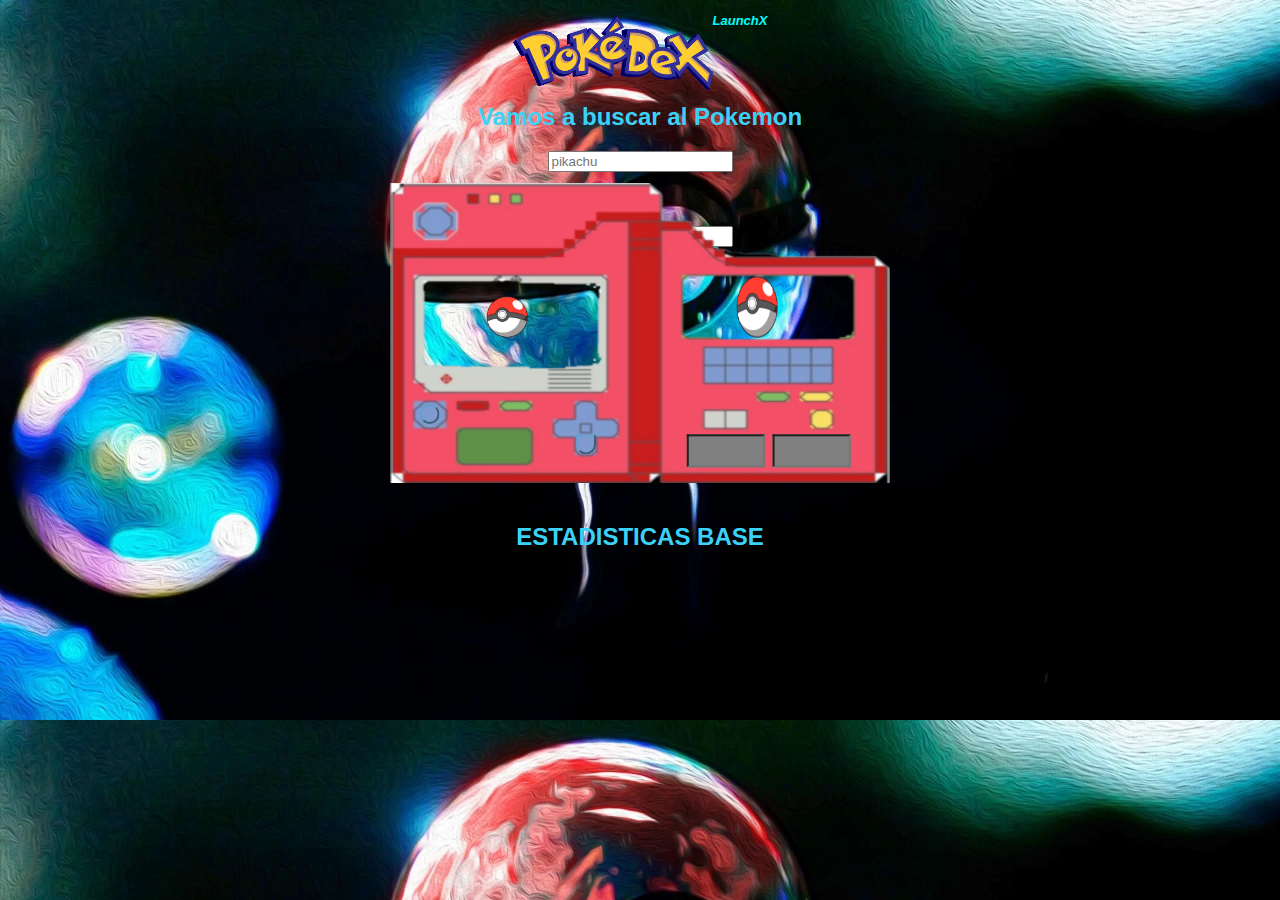
==== index.html @ 662c82c0 "fix:code" ====
<!DOCTYPE html>
<html lang="en">
<head>
    <meta charset="UTF-8">
    <meta http-equiv="X-UA-Compatible" content="IE=edge">
    <meta name="viewport" content="width=device-width, initial-scale=1.0">
    <title>Pokedex LaunchX</title>
    <link rel="stylesheet" href="./pokedex.css">
    
</head>
<body>
    <header>
         <h1><img src="./img/pokedeex.png" alt="logo" width="200px"></h1>
         <p>LaunchX</p>
    </header>
    <section>
        <h2>Vamos a buscar al Pokemon</h2>
        <input type="text" placeholder="pikachu" id="pokeName" name="pokeName"><br>
        <img class="pokemon" src="./img/pokeball.png" alt="Pokemon" id="pokeImg" width="100px">
        <img class="shiny" src="./img/pokeball.png" alt="Pokemon2" id="pokeImg2" width="100px"> 
        <img class="poke" src="./img/pokedeex1.png" alt="pokedeex" width="180px"><br>
        <button class="bot" onclick="fetchPokemon()"></button><br>
        <button class="botTab" onclick=""></button><br>
        <input class="typ" type="text"id="typ" name="type" readonly value="">
        <input class="typ2" type="text" id="typ2" name="type2" readonly value="">
        <input class="nme1" type="text" id="nme" name="nme" readonly value="">
    </section>
    <h2>ESTADISTICAS BASE</h2>
    </body>
<footer>
    <script src="./POKEDEX.js"></script>
</footer>
</html>
---- pokedex.css ----
*{
    font-family: Arial, Helvetica, sans-serif;
}
header{
    width: 100%;
    height: 100px;
    display: inline-flex;
    flex-wrap: wrap;
    color: aqua;    
    justify-content: center;
    font-style: italic;
    font-size: small;
    font-weight: bold;
}
body{
    color: #3cd2f8;
    margin: 0%;
    text-align: center;
    background-image: url(./img/pokeball.jpg);
    background-repeat: repeat;
    background-size: 100%;
    display: block;
}
section{
    position: relative;
    margin-top: -17px;    
    width: 100%;
    height: 400px;
    color: #3cd2f8;
}
.poke{
    width: 500px;
    height: 300px;
    position: absolute;
    top: 50%;
    left: 50%;
    transform: translate(-50%, -40%);
}
.pokemon{
    position: absolute;
    top: 50%;
    left: 50%;
    transform: translate(-180%, -20%);
}
.shiny{
    width: 100px;
    height: 70px;
    position: absolute;
    top: 50%;
    left: 50%;
    transform: translate(70%, -44%);
}
.bot{
    width: 20px;
    height: 20px;
    border-radius: 100%;
    border-color: rgb(100, 159, 207);
    position: absolute;
    top: 50%;
    left: 50%;
    transform: translate(-1102%, 505%);
    background-color: transparent;   
}
table {
    background-color: transparent;
    width: 100%;
    border: 2px solid #ee0b0b;
}
th, td {
    font-weight: bolder;
    width: 10%;
    text-align: center;                
    border: 8px solid #ee0b0b;
    color: #ee0b0b;                
}
.typ {
    width: 70px;
    height: 27px;
    position: absolute;
    top: 50%;
    left: 50%;
    transform: translate(60%, 398%);
    background-color: grey;
    text-align: center;
    color: whitesmoke;
}
.typ2 {
    width: 70px;
    height: 27px;
    position: absolute;
    top: 50%;
    left: 50%;
    transform: translate(170%, 398%);
    background-color: grey;
    text-align: center;
    color: whitesmoke;
}
.botTab{
    width: 20px;
    height: 20px;
    border-bottom-right-radius: 100%;
    border-bottom-left-radius: 100%;
    border-color: rgb(100, 159, 207);
    position: absolute;
    top: 50%;
    left: 50%;
    transform: translate(-320%, 657%);
    background-color: transparent;
}
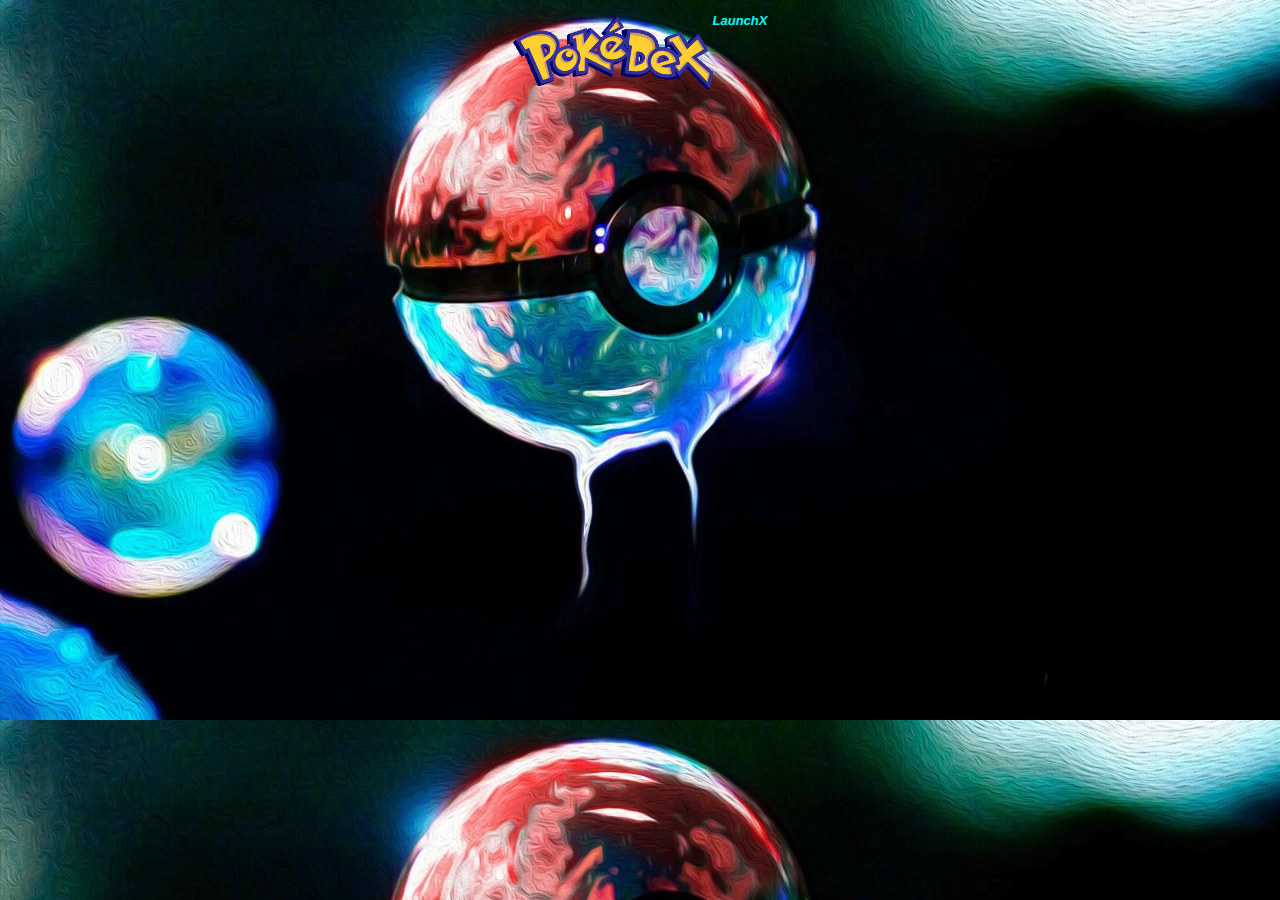
==== commit 4a381407: "index" ====
--- a/index.html
+++ b/index.html
@@ -13,21 +13,5 @@
          <h1><img src="./img/pokedeex.png" alt="logo" width="200px"></h1>
          <p>LaunchX</p>
     </header>
-    <section>
-        <h2>Vamos a buscar al Pokemon</h2>
-        <input type="text" placeholder="pikachu" id="pokeName" name="pokeName"><br>
-        <img class="pokemon" src="./img/pokeball.png" alt="Pokemon" id="pokeImg" width="100px">
-        <img class="shiny" src="./img/pokeball.png" alt="Pokemon2" id="pokeImg2" width="100px"> 
-        <img class="poke" src="./img/pokedeex1.png" alt="pokedeex" width="180px"><br>
-        <button class="bot" onclick="fetchPokemon()"></button><br>
-        <button class="botTab" onclick=""></button><br>
-        <input class="typ" type="text"id="typ" name="type" readonly value="">
-        <input class="typ2" type="text" id="typ2" name="type2" readonly value="">
-        <input class="nme1" type="text" id="nme" name="nme" readonly value="">
-    </section>
-    <h2>ESTADISTICAS BASE</h2>
     </body>
-<footer>
-    <script src="./POKEDEX.js"></script>
-</footer>
-</html>
+</html>--- a/pokedex.css
+++ b/pokedex.css
@@ -19,7 +19,6 @@
     background-image: url(./img/pokeball.jpg);
     background-repeat: repeat;
     background-size: 100%;
-    display: block;
 }
 section{
     position: relative;
@@ -107,3 +106,14 @@
     transform: translate(-320%, 657%);
     background-color: transparent;
 }
+.nme1 {
+    width: 70px;
+    height: 30px;
+    position: absolute;
+    top: 50%;
+    left: 50%;
+    transform: translate(-237%, 349%);
+    background-color: rgb(77, 185, 95);
+    text-align: center;
+    color: whitesmoke;
+}
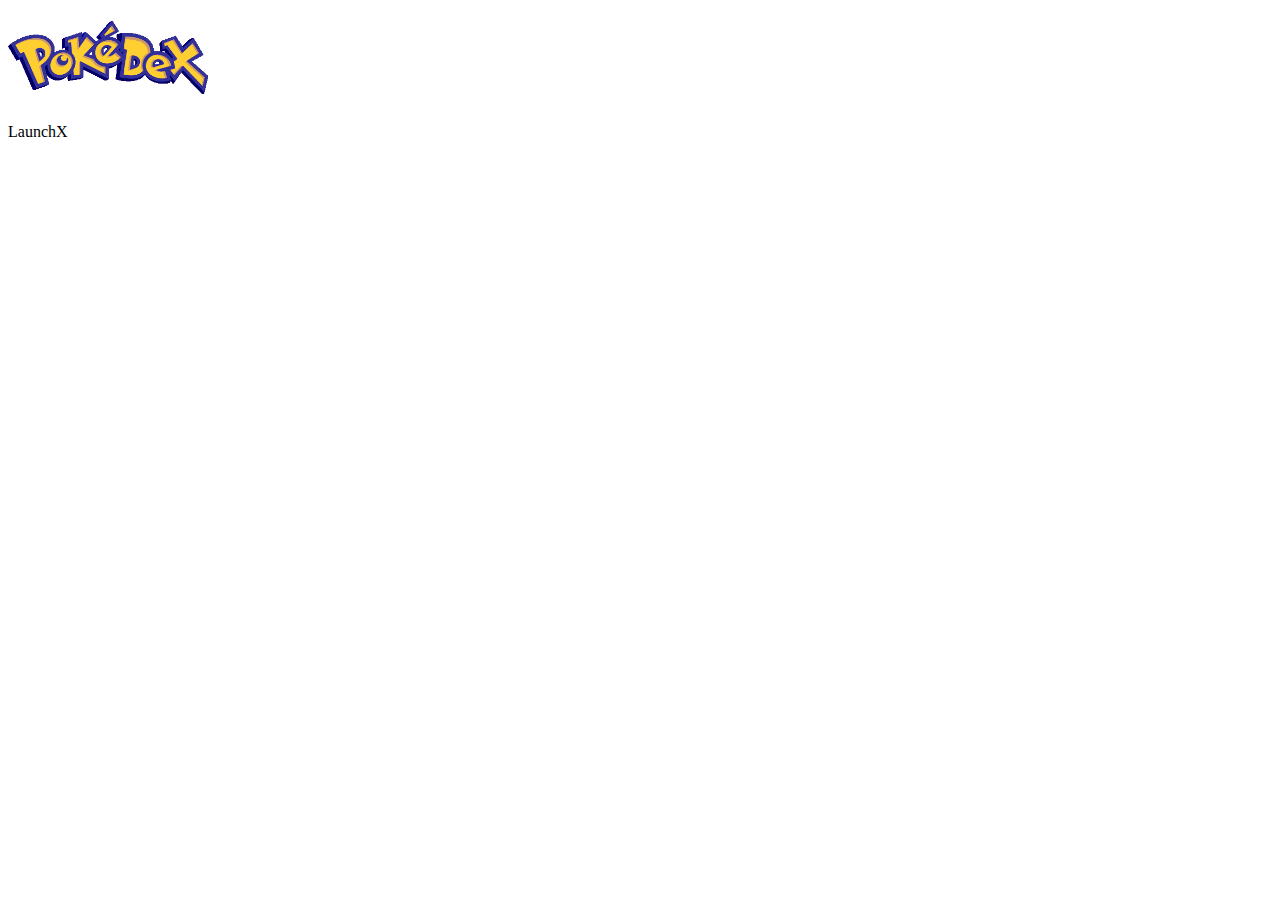
==== commit 5144cb4a: "fix:code" ====
--- a/index.html
+++ b/index.html
@@ -5,7 +5,7 @@
     <meta http-equiv="X-UA-Compatible" content="IE=edge">
     <meta name="viewport" content="width=device-width, initial-scale=1.0">
     <title>Pokedex LaunchX</title>
-    <link rel="stylesheet" href="./pokedex.css">
+    <link rel="stylesheet" href="./intro.css">
     
 </head>
 <body>
@@ -14,4 +14,4 @@
          <p>LaunchX</p>
     </header>
     </body>
-</html>+</html>
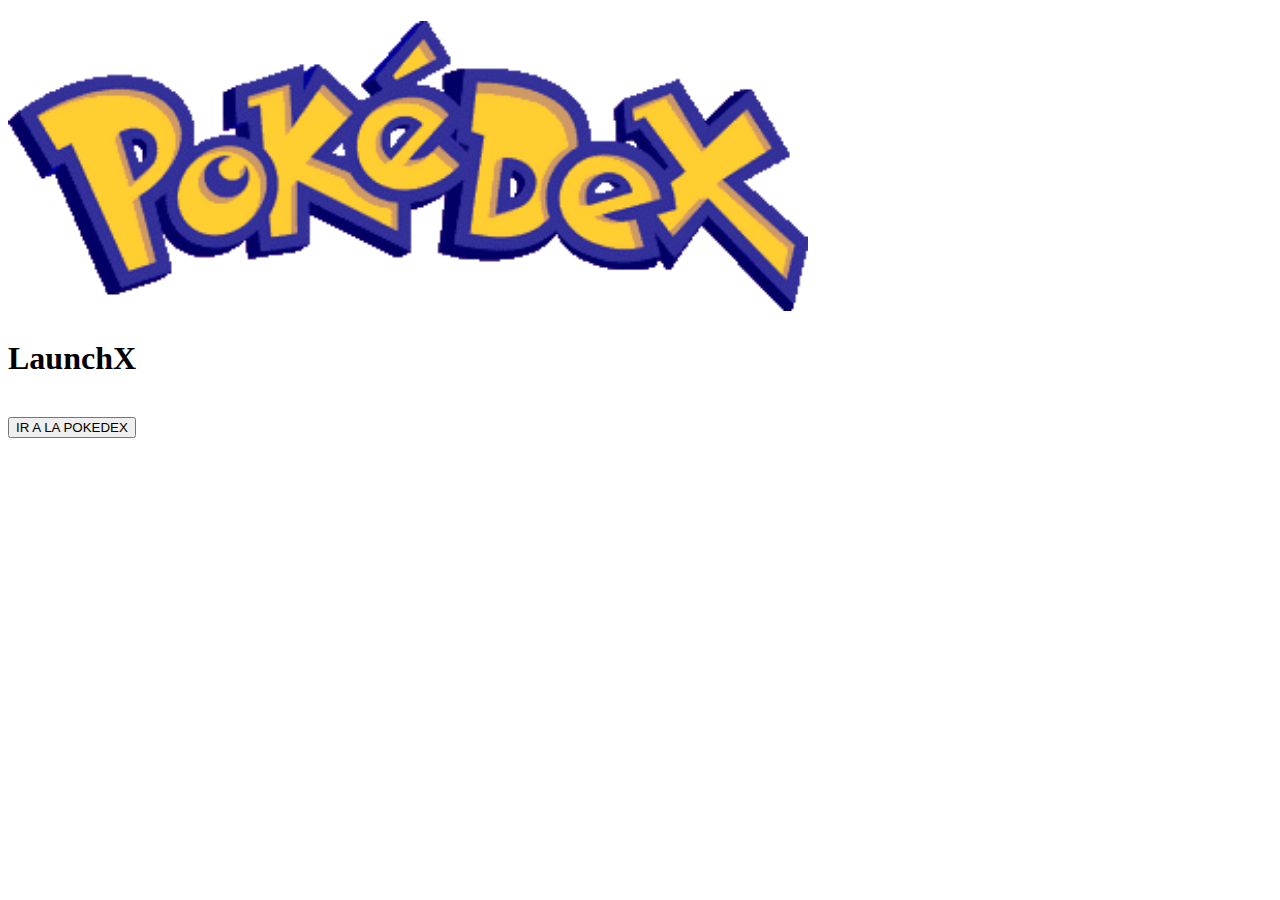
==== commit 52960109: "fix:code" ====
--- a/index.html
+++ b/index.html
@@ -9,9 +9,8 @@
     
 </head>
 <body>
-    <header>
-         <h1><img src="./img/pokedeex.png" alt="logo" width="200px"></h1>
-         <p>LaunchX</p>
-    </header>
+    <h1><img src="./img/pokedeex.png" alt="logo" width="800px"></h1>
+    <h1>LaunchX</h1><br>
+    <a href="./POKEDEX.html"><input class="bt" type="button" value="IR A LA POKEDEX"></a>
     </body>
 </html>
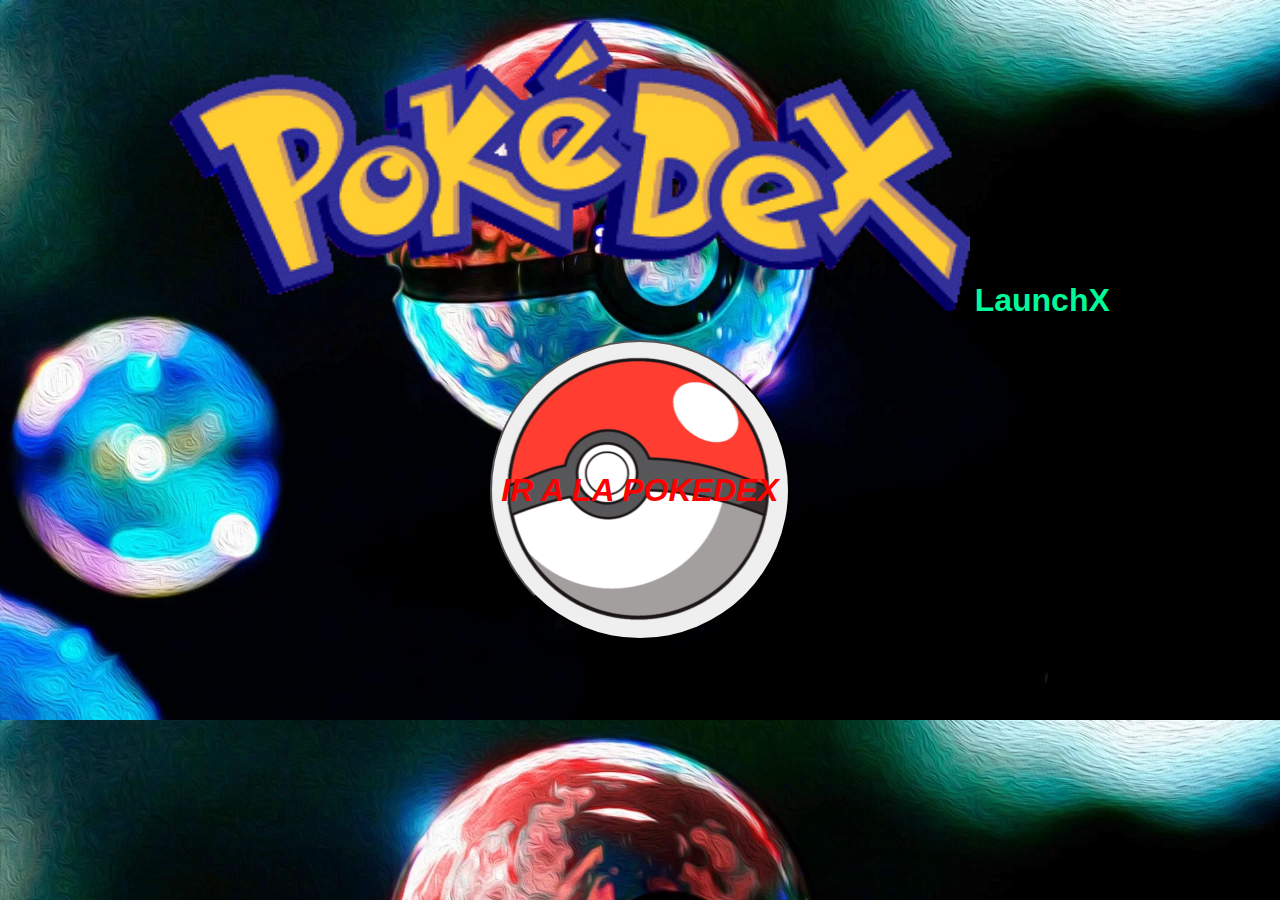
==== commit 15986480: "fix:code" ====
--- a/index.html
+++ b/index.html
@@ -5,7 +5,7 @@
     <meta http-equiv="X-UA-Compatible" content="IE=edge">
     <meta name="viewport" content="width=device-width, initial-scale=1.0">
     <title>Pokedex LaunchX</title>
-    <link rel="stylesheet" href="./intro.css">
+    <link rel="stylesheet" href="./index.css">
     
 </head>
 <body>
--- a/index.css
+++ b/index.css
@@ -0,0 +1,28 @@
+*{
+    font-family: Arial, Helvetica, sans-serif;
+}
+body{
+    color: mediumspringgreen;
+    margin: 0%;
+    text-align: center;
+    background-image: url(./img/pokeball.jpg);
+    background-repeat: repeat;
+    background-size: 100%;
+}
+h1{
+    display: inline-flex;
+    flex-wrap: wrap;
+}
+.bt{
+    position: relative;
+    border-radius: 100%;
+    width: 300px;
+    height: 300px;
+    background-position-x: -513%;
+    background-position-y: center;
+    background-image: url(./img/pokeball.png);
+    color: red;
+    font-size: xx-large;
+    font-style: oblique;
+    font-weight: bolder;
+}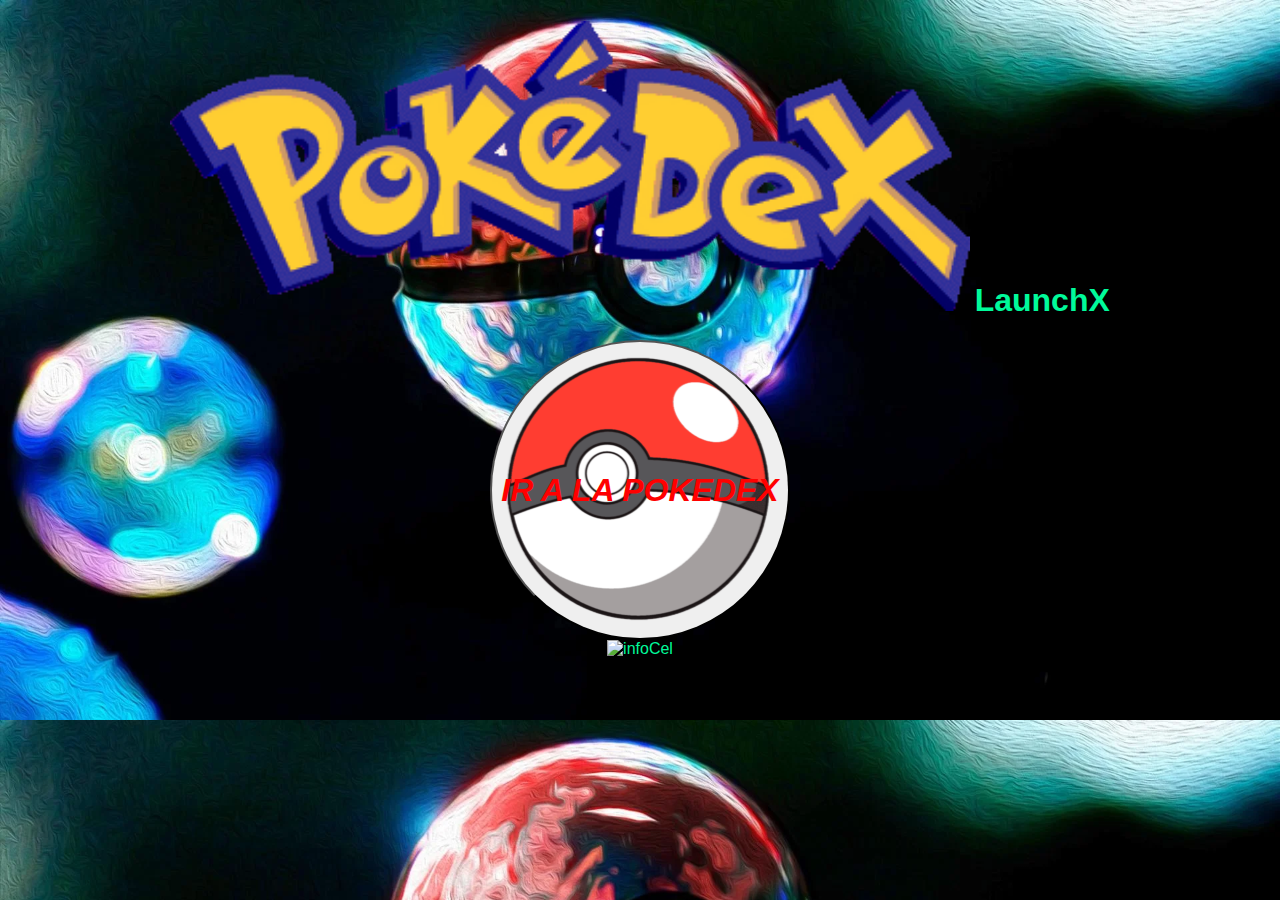
==== commit 99dbef48: "fix:code" ====
--- a/index.html
+++ b/index.html
@@ -11,6 +11,7 @@
 <body>
     <h1><img src="./img/pokedeex.png" alt="logo" width="800px"></h1>
     <h1>LaunchX</h1><br>
-    <a href="./POKEDEX.html"><input class="bt" type="button" value="IR A LA POKEDEX"></a>
+    <a href="./POKEDEX.html"><input class="bt" type="button" value="IR A LA POKEDEX"></a><br>
+    <img src="./img/cel.gif" alt="infoCel">
     </body>
 </html>
--- a/index.css
+++ b/index.css
@@ -25,4 +25,5 @@
     font-size: xx-large;
     font-style: oblique;
     font-weight: bolder;
-}+    cursor:pointer;
+}
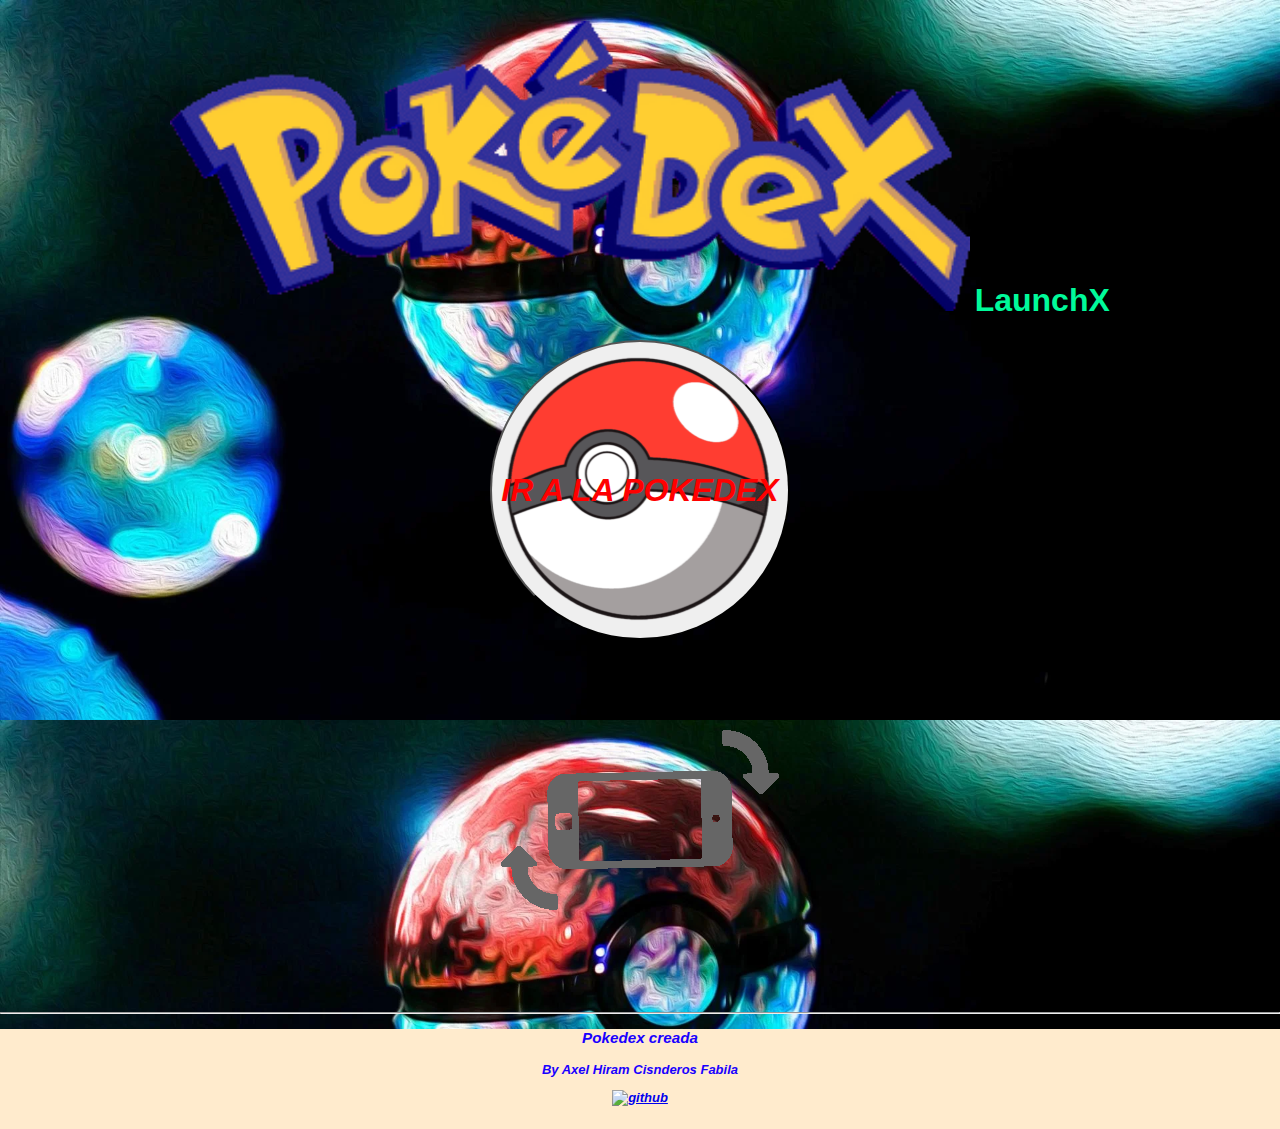
==== commit 433a59f2: "fixed" ====
--- a/index.html
+++ b/index.html
@@ -12,6 +12,11 @@
     <h1><img src="./img/pokedeex.png" alt="logo" width="800px"></h1>
     <h1>LaunchX</h1><br>
     <a href="./POKEDEX.html"><input class="bt" type="button" value="IR A LA POKEDEX"></a><br>
-    <img src="./img/cel.gif" alt="infoCel">
+    <img src="./img/cel.gif" alt="infoCel"><hr>
+    <footer>
+        <h3>Pokedex creada</h3>
+        <p>By Axel Hiram Cisnderos Fabila</p>
+        <a href="https://github.com/axelcisneros"><img class="logo" src="./img/gitlogo.png" alt="github"></a>
+    </footer>
     </body>
-</html>
+</html>--- a/index.css
+++ b/index.css
@@ -27,3 +27,17 @@
     font-weight: bolder;
     cursor:pointer;
 }
+.logo{
+    width: 35px;
+    height: 35px;
+}
+footer{
+    width: 100%;
+    height: 100px;
+    color: rgb(25, 0, 255);    
+    justify-content: center;
+    font-style: italic;
+    font-size: small;
+    font-weight: bold;
+    background-color: blanchedalmond
+}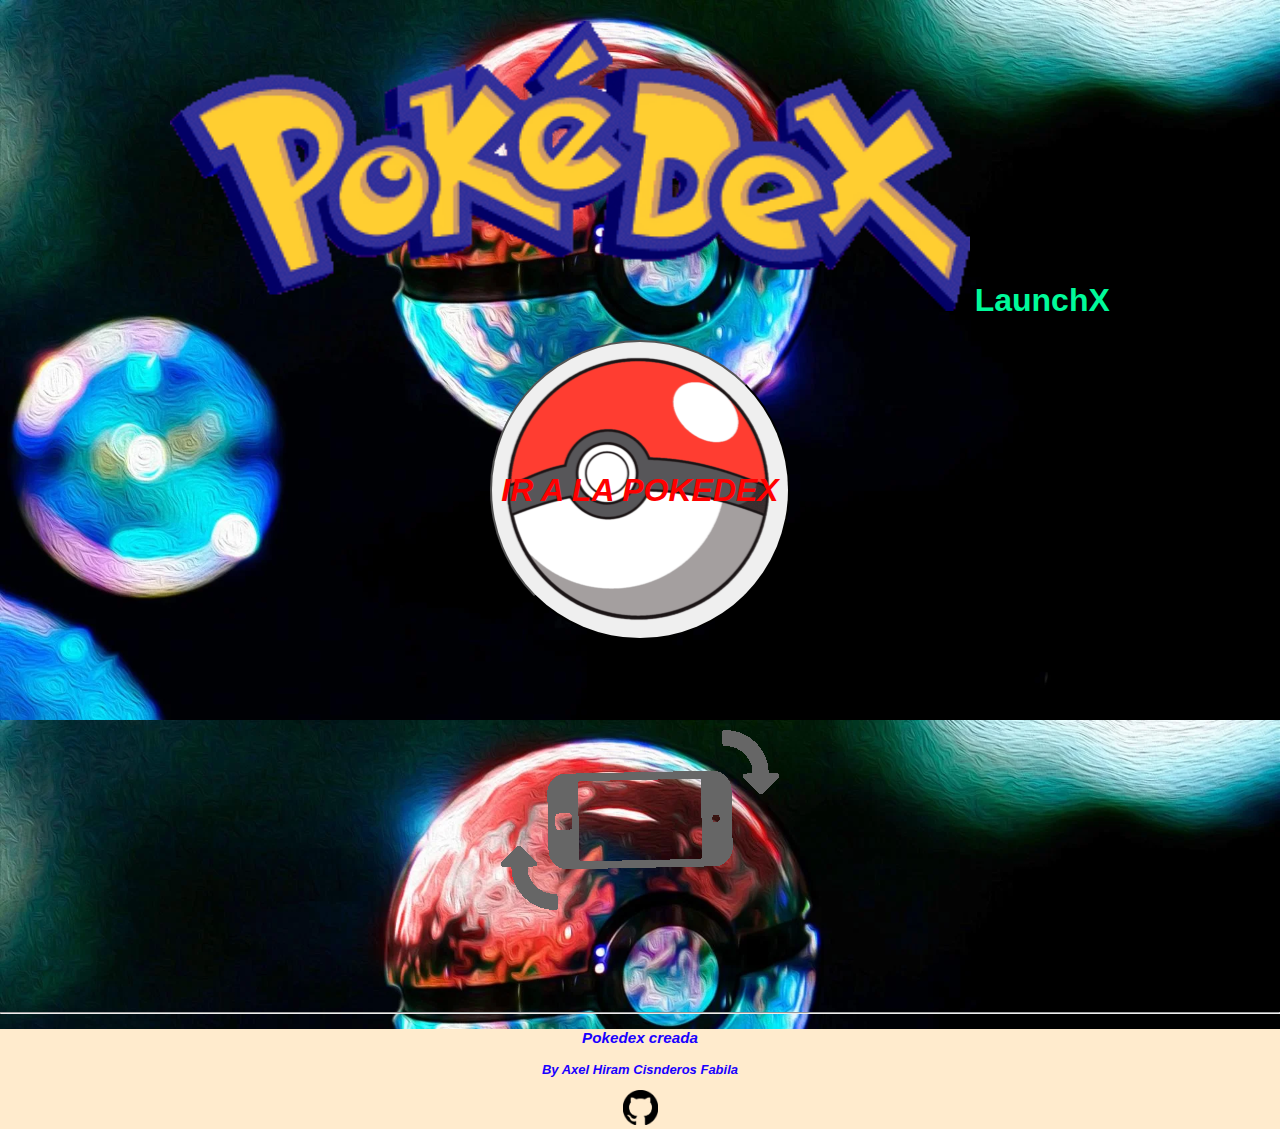
==== commit 01c10292: "fixed" ====
--- a/index.html
+++ b/index.html
@@ -11,7 +11,7 @@
 <body>
     <h1><img src="./img/pokedeex.png" alt="logo" width="800px"></h1>
     <h1>LaunchX</h1><br>
-    <a href="./POKEDEX.html"><input class="bt" type="button" value="IR A LA POKEDEX"></a><br>
+    <a href="./instructivo.html"><input class="bt" type="button" value="IR A LA POKEDEX"></a><br>
     <img src="./img/cel.gif" alt="infoCel"><hr>
     <footer>
         <h3>Pokedex creada</h3>
